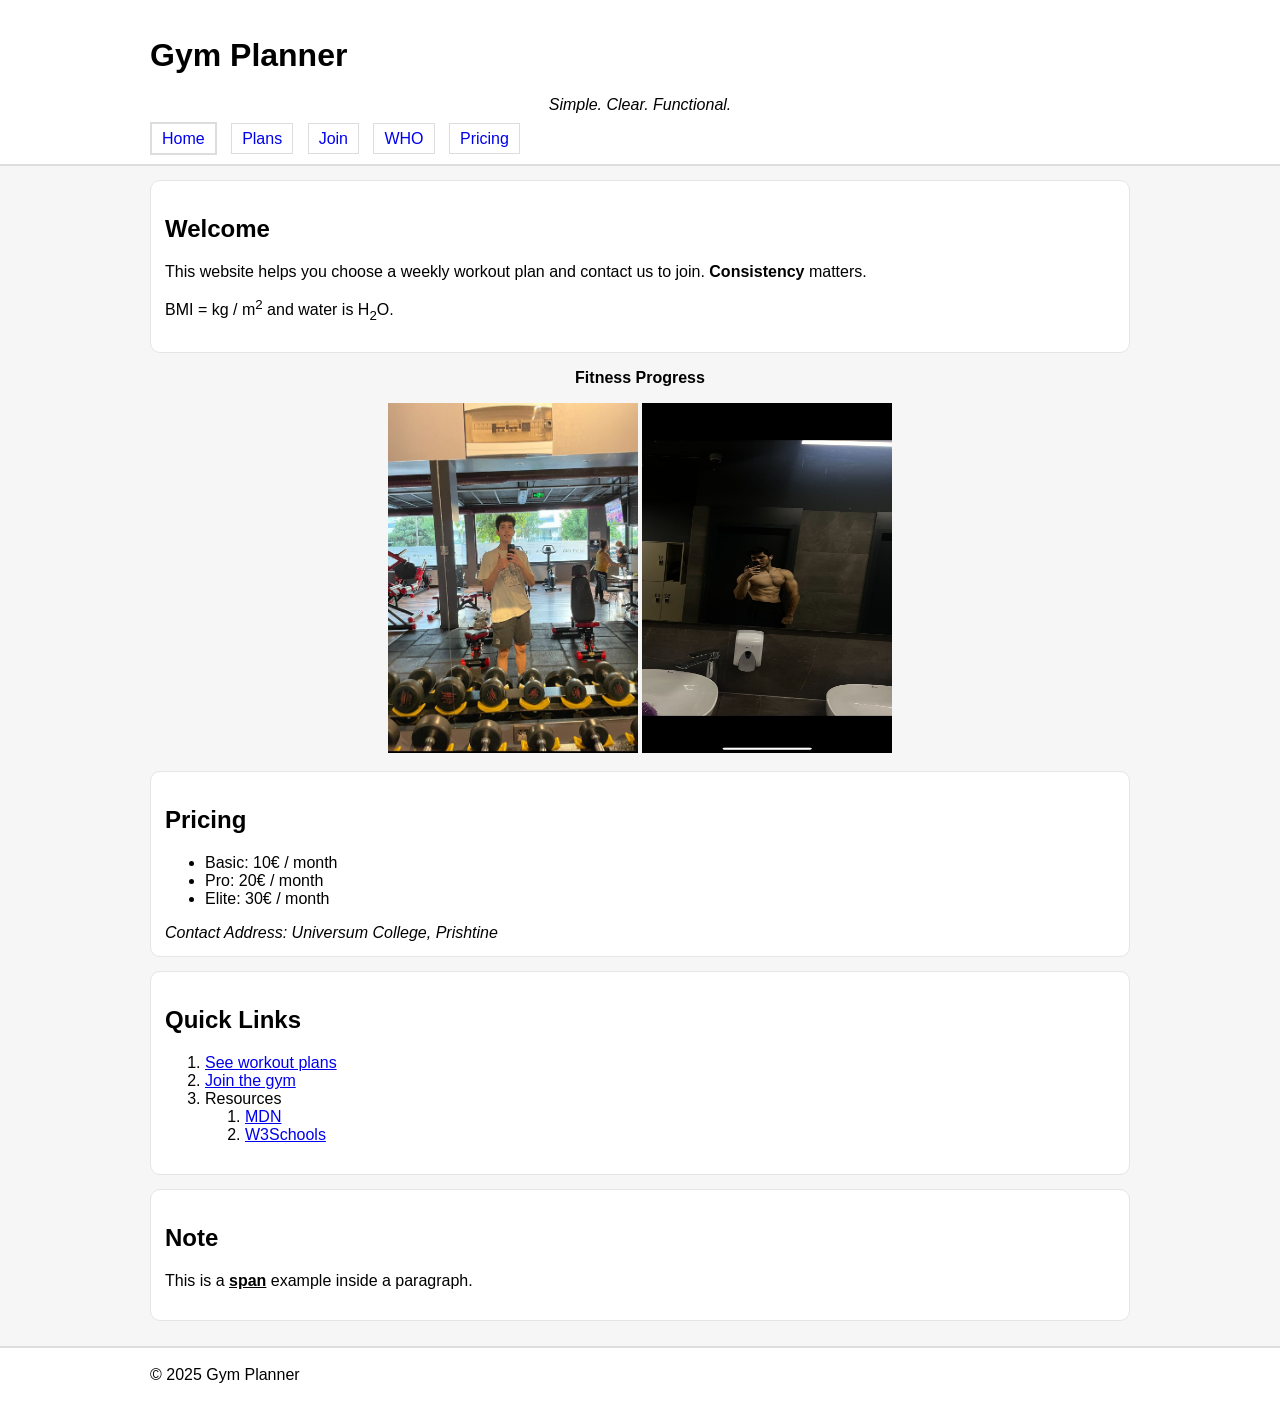
==== index.html @ e7daaf85 "Add project files" ====
<!DOCTYPE html>
<html lang="en">
<head>
  <meta charset="UTF-8" />
  <meta name="viewport" content="width=device-width, initial-scale=1.0"/>
  <title>Gym Planner</title>
  <link rel="stylesheet" href="css/style.css">

  <style>
    h1 + p { font-style: italic; } 
  </style>
</head>
<body>

  <div class="site-header">
    <div class="container">
      <h1>Gym Planner</h1>
      <p align="center">Simple. Clear. Functional.</p>

      <div class="nav">
        <a href="index.html" class="active">Home</a>
        <a href="plans.html">Plans</a>
        <a href="contact.html">Join</a>
        <a href="https://www.who.int/news-room/fact-sheets/detail/physical-activity"
           target="_blank" rel="noopener noreferrer">WHO</a>

        <a href="#pricing">Pricing</a>
      </div>
    </div>
  </div>

  <div class="container">
    <div class="card">
      <h2>Welcome</h2>

      <p>
        <font face="Arial" size="3">
          This website helps you choose a weekly workout plan and contact us to join.
          <strong>Consistency</strong> matters.
        </font>
      </p>

      <p>
        BMI = kg / m<sup>2</sup> and water is H<sub>2</sub>O.
      </p>

    </div>
<div align="center">
  <p><strong>Fitness Progress</strong></p>

  <img src="assets/before.jpg"
       alt="Before starting gym"
       width="250"
       height="350">

  <img src="assets/after.jpg"
       alt="After consistent training"
       width="250"
       height="350">
</div>


    <div class="card" id="pricing">
      <h2>Pricing</h2>

      <ul>
        <li>Basic: 10€ / month</li>
        <li>Pro: 20€ / month</li>
        <li>Elite: 30€ / month</li>
      </ul>

      <address>
        Contact Address: Universum College, Prishtine
      </address>
    </div>

    <div class="card">
      <h2>Quick Links</h2>
      <ol>
        <li><a href="plans.html">See workout plans</a></li>
        <li><a href="contact.html">Join the gym</a></li>
        <li>
          Resources
          <ol>
            <li><a href="https://developer.mozilla.org/" target="_blank" rel="noopener noreferrer">MDN</a></li>
            <li><a href="https://www.w3schools.com/" target="_blank" rel="noopener noreferrer">W3Schools</a></li>
          </ol>
        </li>
      </ol>
    </div>

    <div class="card">
      <h2>Note</h2>
      <p>This is a <span class="highlight">span</span> example inside a paragraph.</p>
    </div>
  </div>

  <div class="site-footer">
    <div class="container">
      <span>© 2025 Gym Planner</span>
    </div>
  </div>

  <script src="js/app.js"></script>
</body>
</html>
---- css/style.css ----
* { box-sizing: border-box; }

body {
  margin: 0;
  font-family: Arial, sans-serif;

  background-color: #f6f6f6;
  background-image: url("../assets/bg.png");
  background-repeat: repeat;
}

.container {
  width: 92%;
  max-width: 980px;
  margin: 0 auto;
}

.site-header {
  padding: 16px 0;
  border-bottom: 2px solid #ddd;
  background: #fff;
}

.nav {
  margin-top: 10px;
  display: block;
}

.nav a {
  display: inline;
  margin-right: 10px;
  text-decoration: none;
  padding: 6px 10px;
  border: 1px solid #ddd;
}

.nav a.active {
  border-width: 2px;
}

.card {
  background: #fff;
  margin: 14px 0;      
  padding: 14px;             
  border: 1px solid #e5e5e5;
  border-radius: 10px;
}

.hero-img {
  margin-top: 10px;
  width: 100%;
  height: auto;
  border: 2px solid #eee;
}

.output {
  margin-top: 10px;
  padding: 10px;
  border: 1px dashed #aaa;
}

.t {
  width: 100%;
  margin: 10px 0 18px 0;
  border-collapse: collapse; 
}

.t th, .t td {
  border: 1px solid #ccc;
  padding: 10px;
}

.t th {
  background: #f0f0f0;
}

.btn {
  margin-top: 10px;
  padding: 10px 12px;
  border: 1px solid #bbb;
  cursor: pointer;
}

label { display: block; margin-top: 10px; }
input, select { width: 100%; padding: 10px; margin-top: 6px; }

.site-footer {
  margin-top: 25px;
  padding: 18px 0;
  background: #fff;
  border-top: 2px solid #ddd;
}

.highlight {
  font-weight: bold;
  text-decoration: underline;
}
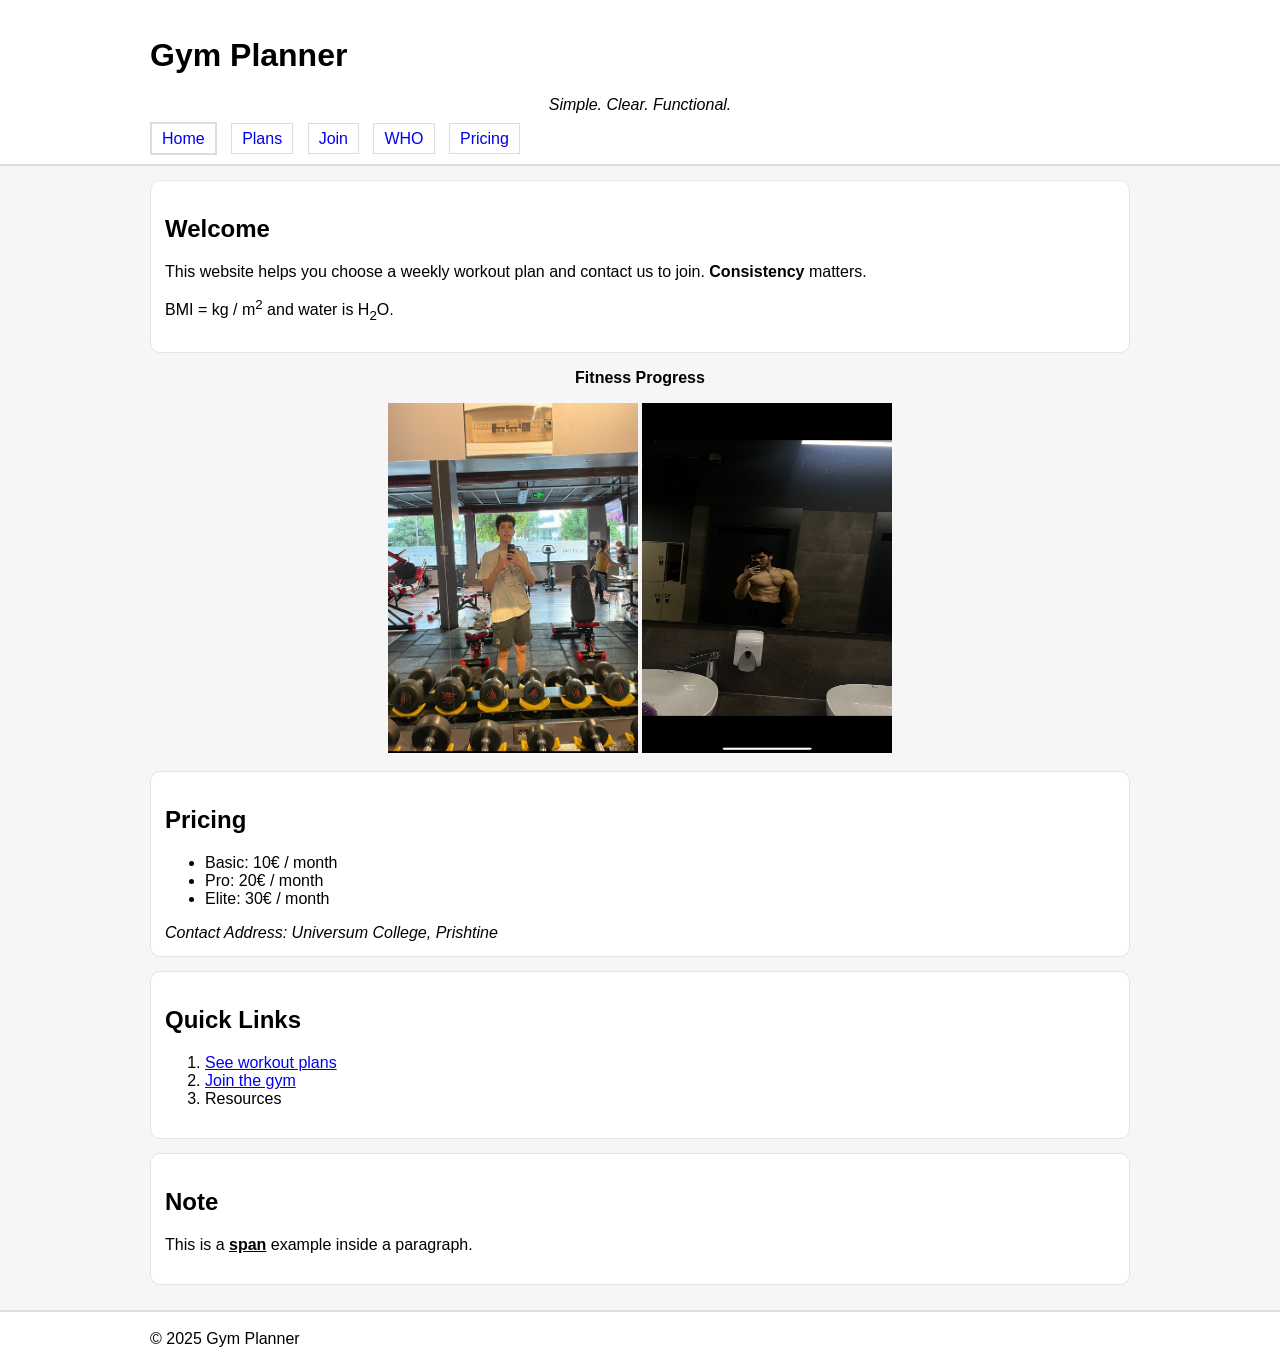
==== commit a7a464aa: "Comment out resource links in index.html Comment out links to MDN and W3Schools in resources." ====
--- a/index.html
+++ b/index.html
@@ -82,8 +82,8 @@
         <li>
           Resources
           <ol>
-            <li><a href="https://developer.mozilla.org/" target="_blank" rel="noopener noreferrer">MDN</a></li>
-            <li><a href="https://www.w3schools.com/" target="_blank" rel="noopener noreferrer">W3Schools</a></li>
+           <!-- <li><a href="https://developer.mozilla.org/" target="_blank" rel="noopener noreferrer">MDN</a></li>
+            <li><a href="https://www.w3schools.com/" target="_blank" rel="noopener noreferrer">W3Schools</a></li> -->
           </ol>
         </li>
       </ol>
